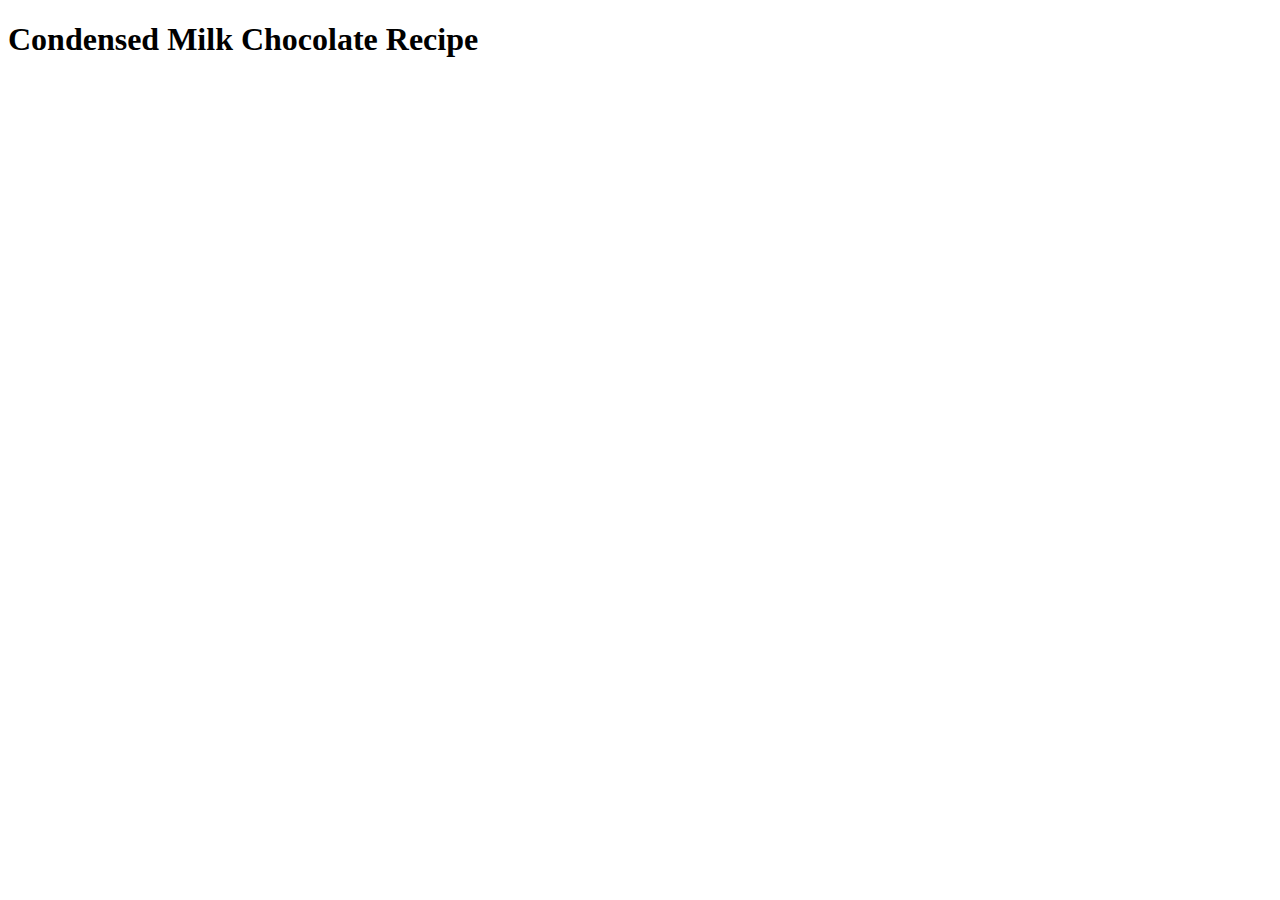
==== recipes/condensed-milk-choco.html @ 32549258 "Add Condensed Milk Choco recipe page" ====
<!DOCTYPE html>
<html lang="en">
<head>
    <meta charset="UTF-8">
    <meta http-equiv="X-UA-Compatible" content="IE=edge">
    <meta name="viewport" content="width=device-width, initial-scale=1.0">
    <title>Condensed Milk Chocolate Recipe</title>
</head>
<body>
    <h1>Condensed Milk Chocolate Recipe</h1>
</body>
</html>
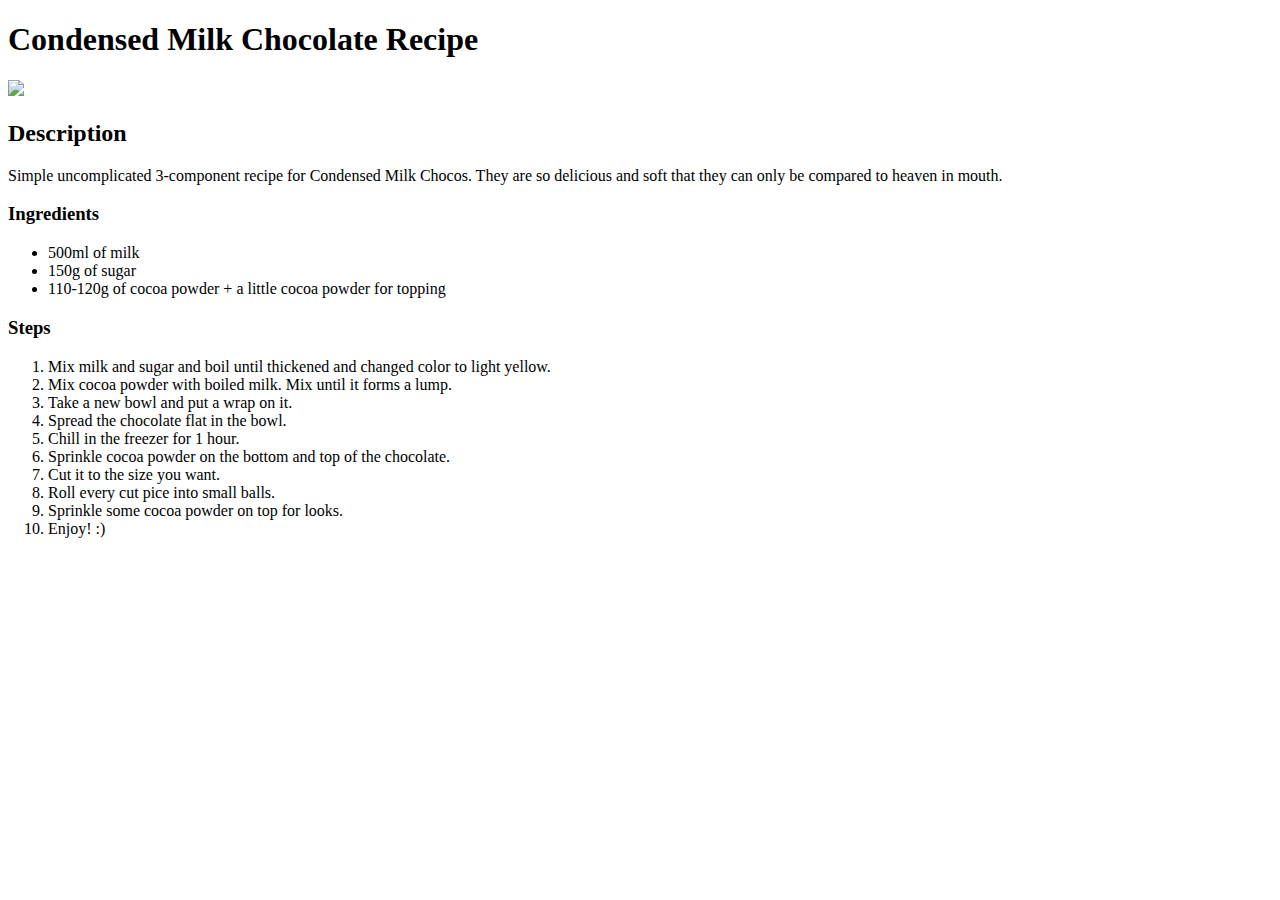
==== commit 5fb6c770: "Add details to Condensed Milk Choco recipe page" ====
--- a/recipes/condensed-milk-choco.html
+++ b/recipes/condensed-milk-choco.html
@@ -8,5 +8,28 @@
 </head>
 <body>
     <h1>Condensed Milk Chocolate Recipe</h1>
+    <img src="../img/choco.png" width="470">
+    <h2>Description</h2>
+    <p>Simple uncomplicated 3-component recipe for Condensed Milk Chocos. They are so delicious and soft that they can only be compared to heaven in mouth. </p>
+    <h3>Ingredients</h3>
+    <ul>
+        <li>500ml of milk</li>
+        <li>150g of sugar</li>
+        <li>110-120g of cocoa powder + a little cocoa powder for topping</li>
+    </ul>
+    <h3>Steps</h3>
+    <ol>
+        <li>Mix milk and sugar and boil until thickened and changed color to light yellow.</li>
+        <li>Mix cocoa powder with boiled milk.
+            Mix until it forms a lump.</li>
+        <li>Take a new bowl and put a wrap on it.</li>
+        <li>Spread the chocolate flat in the bowl.</li>
+        <li>Chill in the freezer for 1 hour.</li>
+        <li>Sprinkle cocoa powder on the bottom and top of the chocolate.</li>
+        <li>Cut it to the size you want.</li>
+        <li>Roll every cut pice into small balls.</li>
+        <li>Sprinkle some cocoa powder on top for looks.</li>
+        <li>Enjoy! :)</li>
+    </ol>
 </body>
 </html>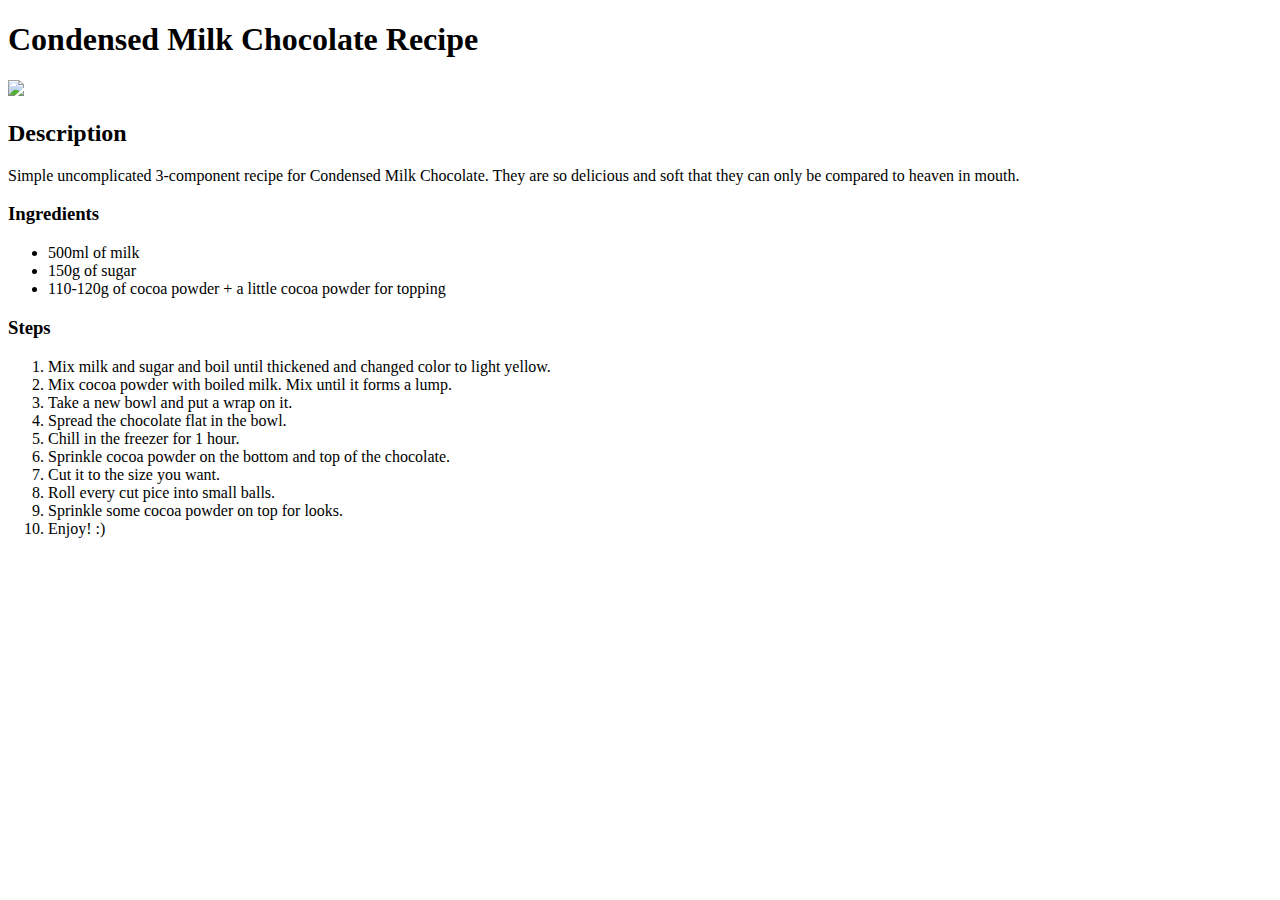
==== commit cbdc2d4b: "fix typo" ====
--- a/recipes/condensed-milk-choco.html
+++ b/recipes/condensed-milk-choco.html
@@ -10,7 +10,7 @@
     <h1>Condensed Milk Chocolate Recipe</h1>
     <img src="../img/choco.png" width="470">
     <h2>Description</h2>
-    <p>Simple uncomplicated 3-component recipe for Condensed Milk Chocos. They are so delicious and soft that they can only be compared to heaven in mouth. </p>
+    <p>Simple uncomplicated 3-component recipe for Condensed Milk Chocolate. They are so delicious and soft that they can only be compared to heaven in mouth. </p>
     <h3>Ingredients</h3>
     <ul>
         <li>500ml of milk</li>
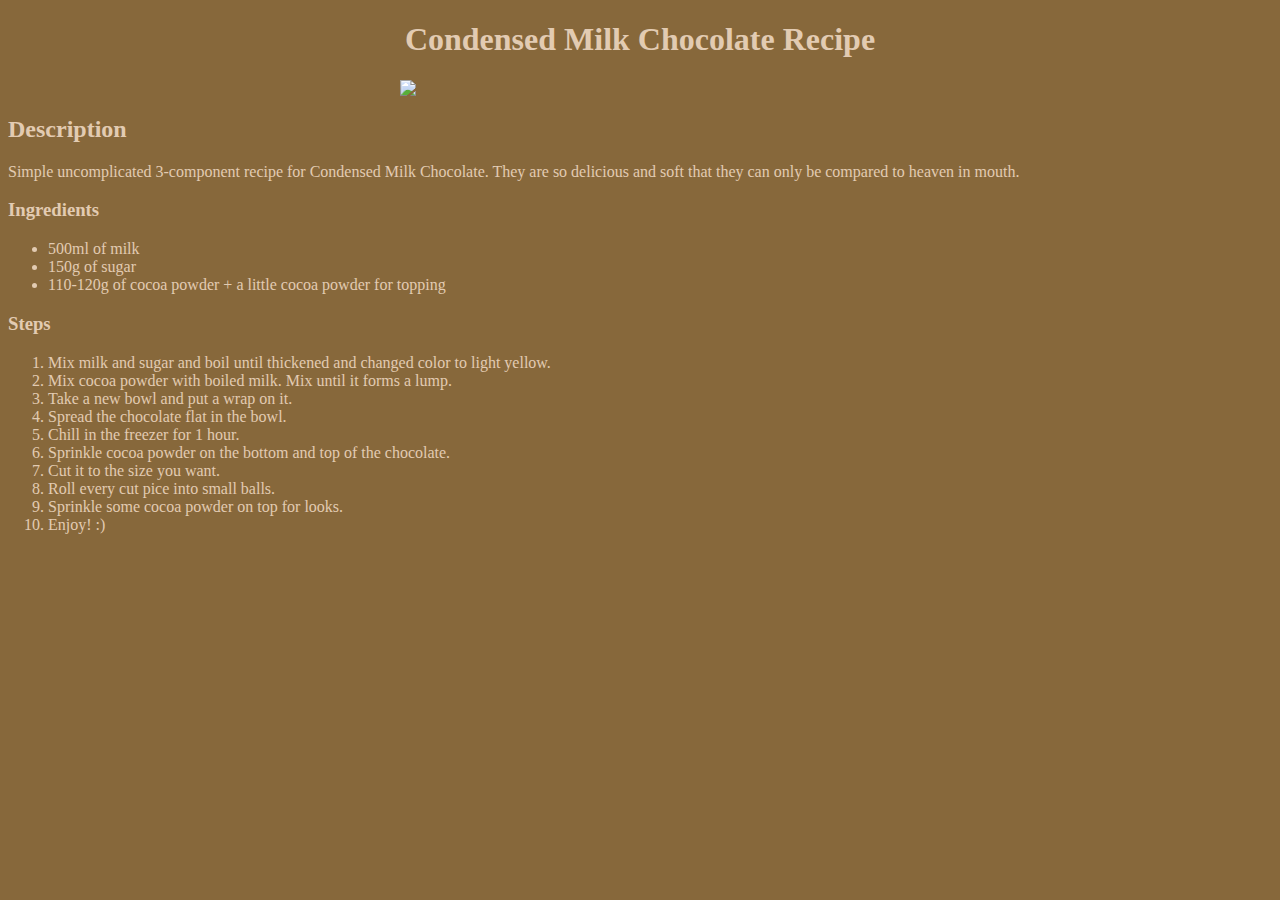
==== commit 78d7c298: "Add css to the rest of html files" ====
--- a/recipes/condensed-milk-choco.html
+++ b/recipes/condensed-milk-choco.html
@@ -5,10 +5,11 @@
     <meta http-equiv="X-UA-Compatible" content="IE=edge">
     <meta name="viewport" content="width=device-width, initial-scale=1.0">
     <title>Condensed Milk Chocolate Recipe</title>
+    <link rel="stylesheet" href="../styles.css">
 </head>
 <body>
     <h1>Condensed Milk Chocolate Recipe</h1>
-    <img src="../img/choco.png" width="470">
+    <img src="../img/choco.png">
     <h2>Description</h2>
     <p>Simple uncomplicated 3-component recipe for Condensed Milk Chocolate. They are so delicious and soft that they can only be compared to heaven in mouth. </p>
     <h3>Ingredients</h3>
--- a/styles.css
+++ b/styles.css
@@ -0,0 +1,16 @@
+h1 {
+  text-align: center;  
+}
+body {
+    background-color: #74511ddd;
+    color: rgb(226, 203, 178);
+}
+a {
+    color: white;
+}
+img {
+    display: block;
+    margin-left: auto;
+    margin-right: auto;
+    width:480px;
+}